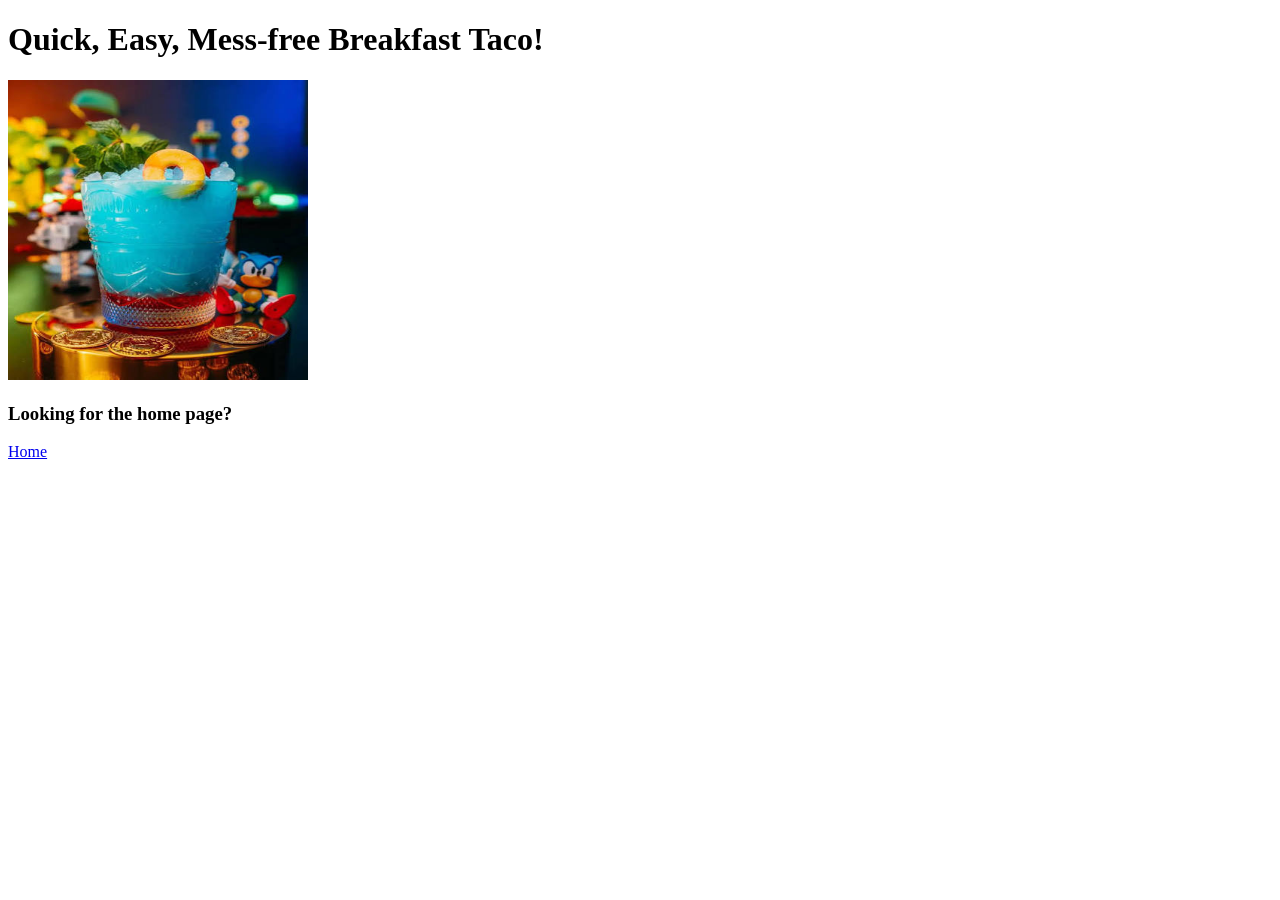
==== recipes/bluerasp-mocktail.html @ 9bece31b "Submitting basic HTML code of recipe website HTML code is implemented. CSS and JS will come at a lat" ====
<!DOCTYPE html>
<html lang="en">
<head>
    <meta charset="UTF-8">
    <meta name="viewport" content="width=device-width, initial-scale=1.0">
    <title>Document</title>
</head>
<body>
    <h1>Quick, Easy, Mess-free Breakfast Taco!</h1>
    <img src="../food-images/blue_raspberry_mocktail.jpeg" alt="Blue Raspberry Mocktail" width="300" height="300"><br>

    <h3>Looking for the home page?</h3>
    <a href="../index.html">Home</a>
</body>
</html>
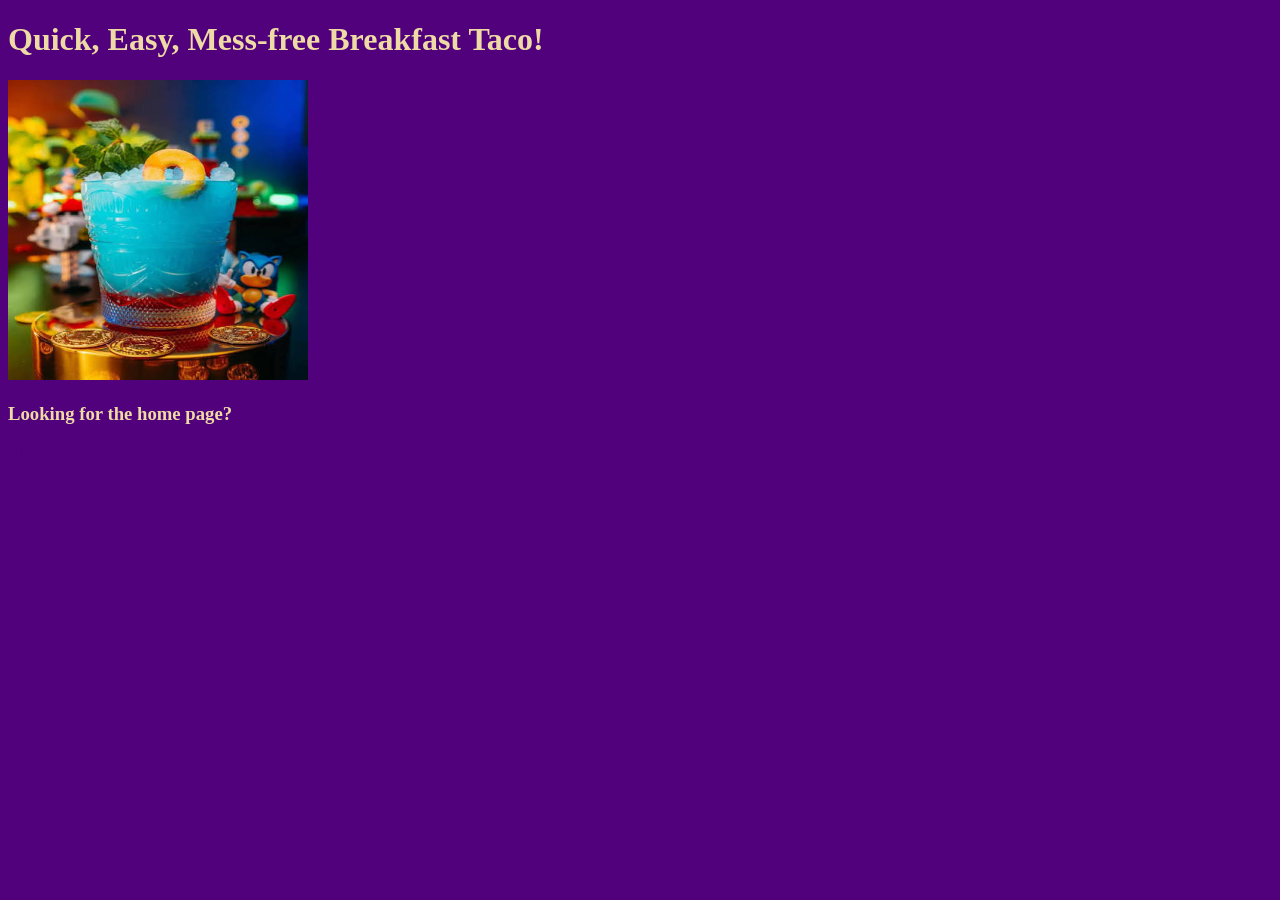
==== commit c521bfd2: "Added some CSS to these files. Specifically home page Recipe pages will be completed at a later date" ====
--- a/recipes/bluerasp-mocktail.html
+++ b/recipes/bluerasp-mocktail.html
@@ -3,6 +3,7 @@
 <head>
     <meta charset="UTF-8">
     <meta name="viewport" content="width=device-width, initial-scale=1.0">
+    <link rel="stylesheet" href="../style.css">
     <title>Document</title>
 </head>
 <body>
--- a/style.css
+++ b/style.css
@@ -0,0 +1,48 @@
+* {
+    box-sizing: border-box;
+}
+
+body {
+    background-color: #51017c;
+    color: #EEDAA5;
+}
+
+ul {
+    list-style-type: none;
+    padding: 0;
+}
+
+a:link,
+a:visited {
+    color: #51017C;
+    text-decoration: none;
+}
+
+a:hover {
+    color: #B9379D;
+}
+
+.heading-container {
+    text-align: center;
+    font-size: 24px;
+}
+
+.breakfast-heading,
+.dinner-heading,
+.refreshment-heading {
+    text-align: center;
+}
+
+.breakfast-list,
+.dinner-list,
+.refreshment-list {
+    color: #51017C;
+    font-size: 18px;
+    text-align: center;
+    justify-content: center;
+    width: 600px;
+    border-radius: 15px;
+    background-color: #EEDAA5;
+    margin: 50px auto;
+    padding: 10px 10px;
+}
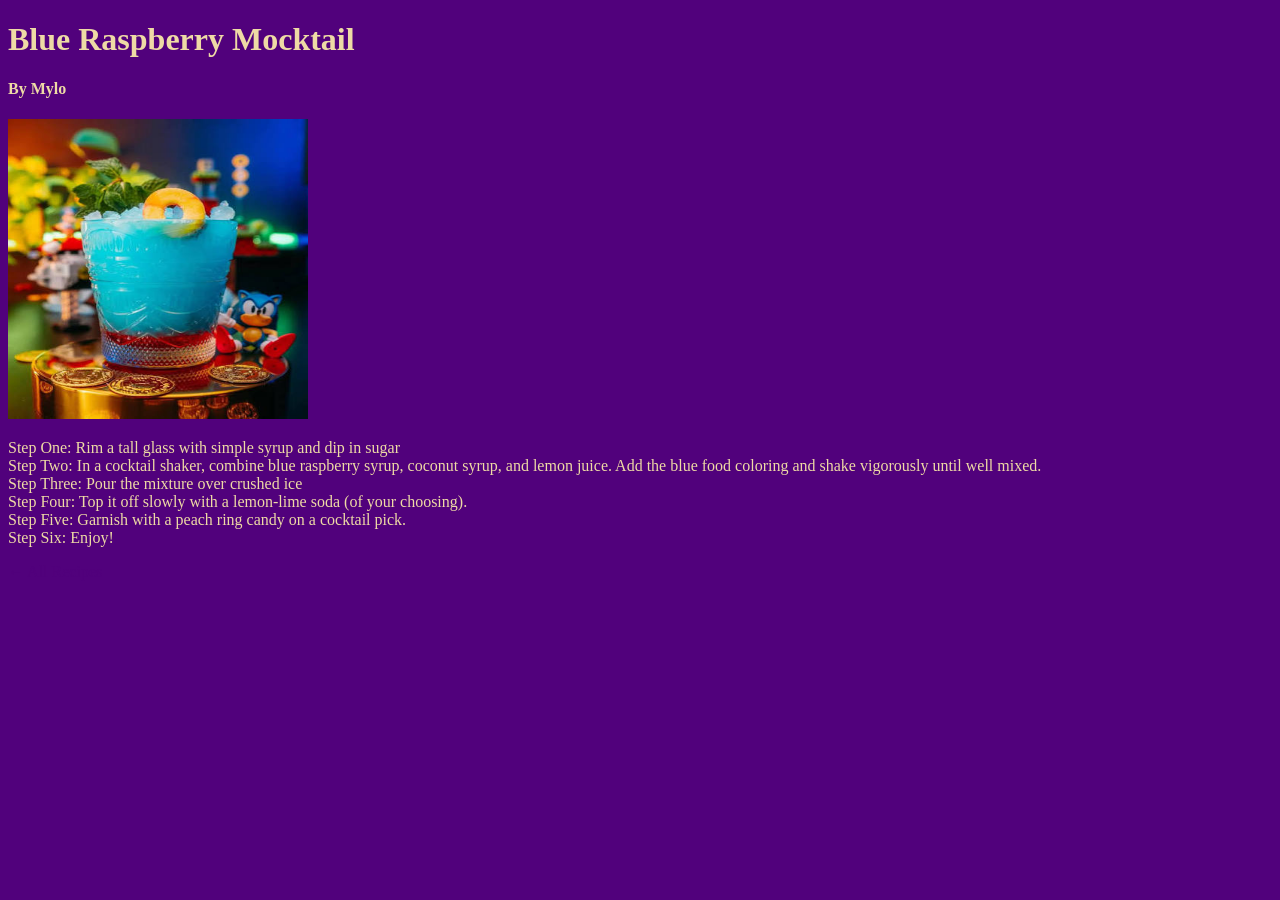
==== commit ace63c0b: "Functional and stylized CSS has been implemented for recipe pages" ====
--- a/recipes/bluerasp-mocktail.html
+++ b/recipes/bluerasp-mocktail.html
@@ -4,13 +4,29 @@
     <meta charset="UTF-8">
     <meta name="viewport" content="width=device-width, initial-scale=1.0">
     <link rel="stylesheet" href="../style.css">
-    <title>Document</title>
+    <title>Odin Recipes - Blue Raspberry Mocktail</title>
 </head>
 <body>
-    <h1>Quick, Easy, Mess-free Breakfast Taco!</h1>
-    <img src="../food-images/blue_raspberry_mocktail.jpeg" alt="Blue Raspberry Mocktail" width="300" height="300"><br>
-
-    <h3>Looking for the home page?</h3>
-    <a href="../index.html">Home</a>
+    <div class="recipe-header-container">
+        <h1 class="heading">Blue Raspberry Mocktail</h1>
+        <h4 class="heading-author">By Mylo</h4>
+    </div>
+    <div class="recipe-steps-container">
+         <img class="recipe-image" src="../food-images/blue_raspberry_mocktail.jpeg" alt="" width="300" height="300"><br> 
+         <div class="recipe-steps">
+            <ul>
+                <li>Step One: Rim a tall glass with simple syrup and dip in sugar</li>
+                <li>Step Two: In a cocktail shaker, combine blue raspberry syrup, coconut syrup, and lemon juice. Add the blue food coloring and shake vigorously until well mixed.</li>
+                <li>Step Three: Pour the mixture over crushed ice</li>
+                <li>Step Four: Top it off slowly with a lemon-lime soda (of your choosing).</li>
+                <li>Step Five: Garnish with a peach ring candy on a cocktail pick.</li>
+                <li>Step Six: Enjoy!</li>
+            </ul>
+         </div>
+    </div>
+    
+    <div class="recipe-footer-container">
+        <a href="../index.html" class="home-page-button">← All Recipes</a>
+    </div>
 </body>
 </html>
